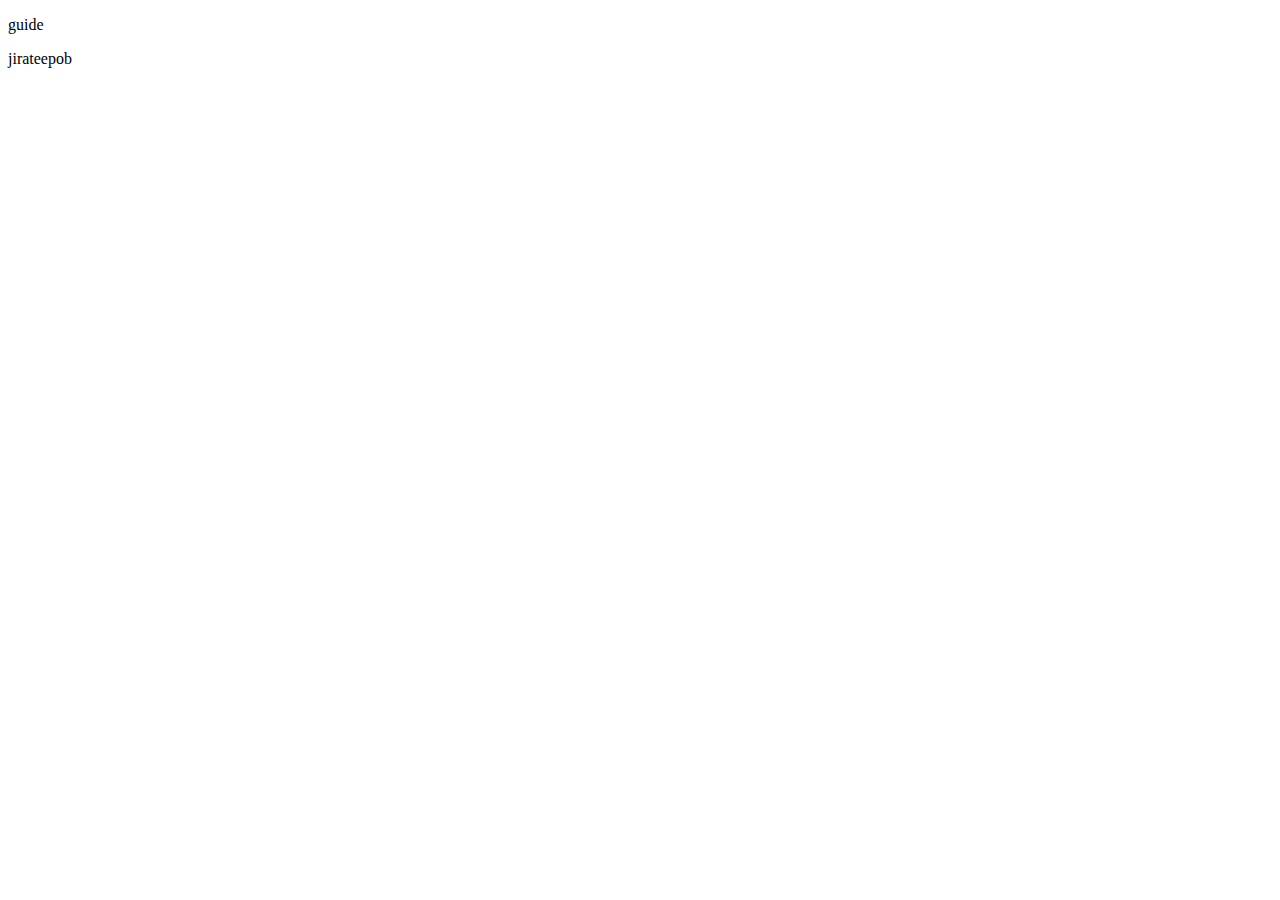
==== index.html @ 48fa76c3 "Update index.html" ====
<!DOCTYPE html>
<html lang="en">
<head>
    <meta charset="UTF-8">
    <meta name="viewport" content="width=device-width, initial-scale=1.0">
    <meta http-equiv="X-UA-Compatible" content="ie=edge">
    <title>Document</title>
</head>
<body>
    <p>guide</p>
    <p>jirateepob</p>
</body>
</html>
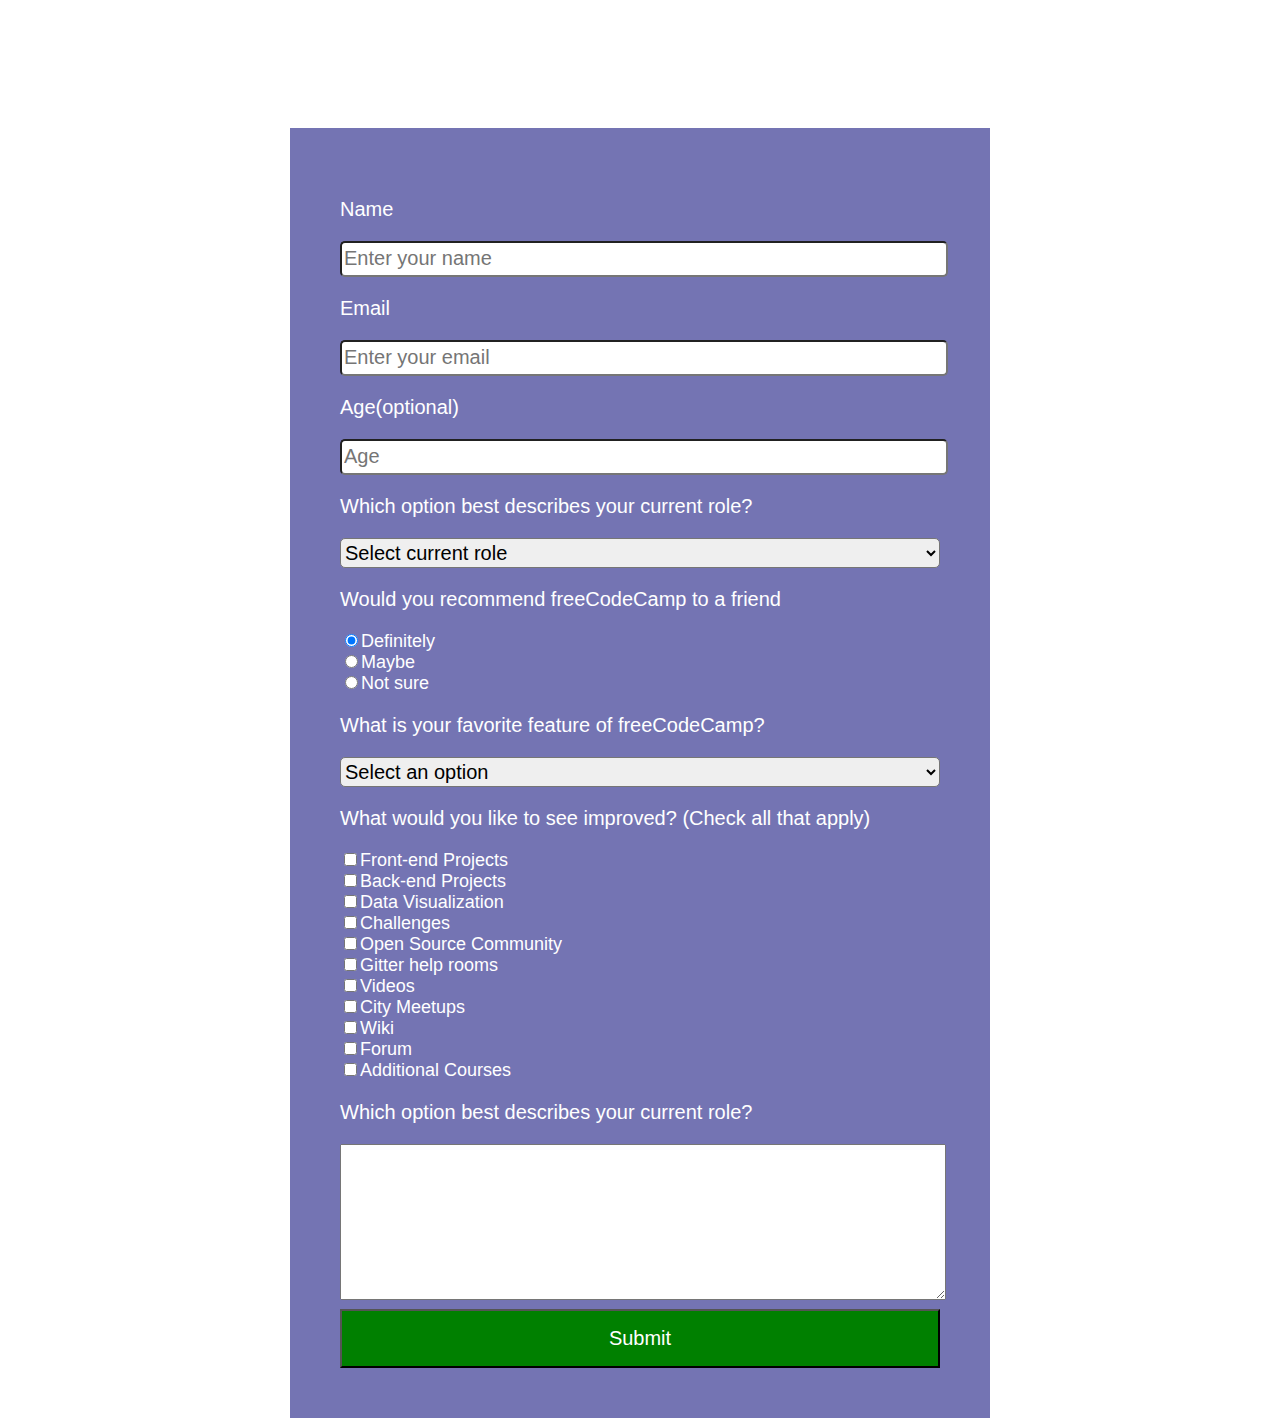
==== commit 13dff6fe: "Add files via upload" ====
--- a/index.html
+++ b/index.html
@@ -1,13 +1,86 @@
 <!DOCTYPE html>
 <html lang="en">
+
 <head>
     <meta charset="UTF-8">
     <meta name="viewport" content="width=device-width, initial-scale=1.0">
     <meta http-equiv="X-UA-Compatible" content="ie=edge">
     <title>Document</title>
+    <link rel="stylesheet" href="style.css">
 </head>
+
 <body>
-    <p>guide</p>
-    <p>jirateepob</p>
+
+    <h1>freeCodeCamp Survey Form</h1>
+    <h2><em>Thank you for taking the time to help us improve the platform</em></h2>
+    <div class="container">
+        <form>
+            <p >Name</p>
+            <input type="text" class="width"placeholder="Enter your name"Enter your name>
+            <p>Email</p>
+            <input type="text" class="width"placeholder="Enter your email"Enter your email>
+            <p>Age(optional)</p>
+            <input type="text"class="width"placeholder="Age"Age>
+            <p>Which option best describes your current role?</p>
+         
+            <select placeholder="" class="width">
+                <option placeholder="Select an option">Select current role</option>
+                <option value="Student">Student</option>
+                <option value="Fulltimejob">Fulltimejob</option>
+                <option value="Fulltime Learner">Fulltime Learner</option>
+                <option value="Prefer Not to Say">Prefer Not to Say</option>
+                <option value="Other">Other</option>
+             
+            </select>
+
+            <p>Would you recommend freeCodeCamp to a friend</p>
+
+            <input type="radio" name="status" value="Definitely" checked>Definitely<br>
+            <input type="radio" name="status" value="Maybe">Maybe<br>
+            <input type="radio" name="status" value="Not sure">Not sure
+
+
+            <p>What is your favorite feature of freeCodeCamp?</p>
+            <select placeholder="" class="width">
+                <option placeholder="Select an option">Select an option</option>
+                <option value="Chalanges">Chalanges</option>
+                <option value="Project">Project</option>
+                <option value="Community">Community</option>
+                <option value="Opensource">Opensource</option>
+            </select>
+
+
+            <p>What would you like to see improved? (Check all that apply)</p>
+            <form action="action_page.php">
+                <input type="checkbox" name="Front-end Projects" value="Front-end Projects"></input>Front-end
+                Projects<br>
+                <input type="checkbox" name="" value="">Back-end Projects</input><br>
+                <input type="checkbox" name="" value="">Data Visualization</input><br>
+                <input type="checkbox" name="" value="">Challenges</input><br>
+                <input type="checkbox" name="" value="">Open Source Community</input><br>
+                <input type="checkbox" name="" value="">Gitter help rooms</input><br>
+                <input type="checkbox" name="" value="">Videos</input><br>
+                <input type="checkbox" name="" value="">City Meetups</input><br>
+                <input type="checkbox" name="" value="">Wiki</input><br>
+                <input type="checkbox" name="" value="">Forum</input><br>
+                <input type="checkbox" name="" value="">Additional Courses</input><br>
+            </form>
+
+
+
+
+
+            <p>Which option best describes your current role?</p>
+            <textarea type="text" class="width1"></textarea>
+            <br>
+            <button type="button" name="submit" value="">Submit</button>
+
+
+
+
+
+        </form>
+    </div>
 </body>
-</html>
+
+</html>--- a/style.css
+++ b/style.css
@@ -0,0 +1,45 @@
+body {
+    background-image:url("https://images.unsplash.com/photo-1581016403916-a161f8c7e980?ixlib=rb-1.2.1&ixid=eyJhcHBfaWQiOjEyMDd9&auto=format&fit=crop&w=634&q=80");
+    font-family: 'Poppins', sans-serif;
+}
+
+h1,h2,h3 {
+    color: white;
+    text-align: center;
+}
+.container{
+    background-color: rgba(1, 1, 116, 0.548);
+    padding: 50px;
+    display: block;
+    color: white;
+    width: 600px;
+    margin: 0 auto;
+}
+
+button {
+    background: green;
+    width: 100%;
+    padding: 1rem;
+    color: white;
+    font-family: 'Poppins', sans-serif;
+    font-size: 20px;
+}
+
+.width {
+    width: 100%;
+    border-radius: 5px;
+    height: 30px;
+    font-size: 20px;
+}
+
+.width1{
+    width: 100%;
+    height: 150px;
+    margin-bottom: 5px;
+}
+p{
+    font-size: 20px;
+}
+form{
+    font-size: 18px;
+}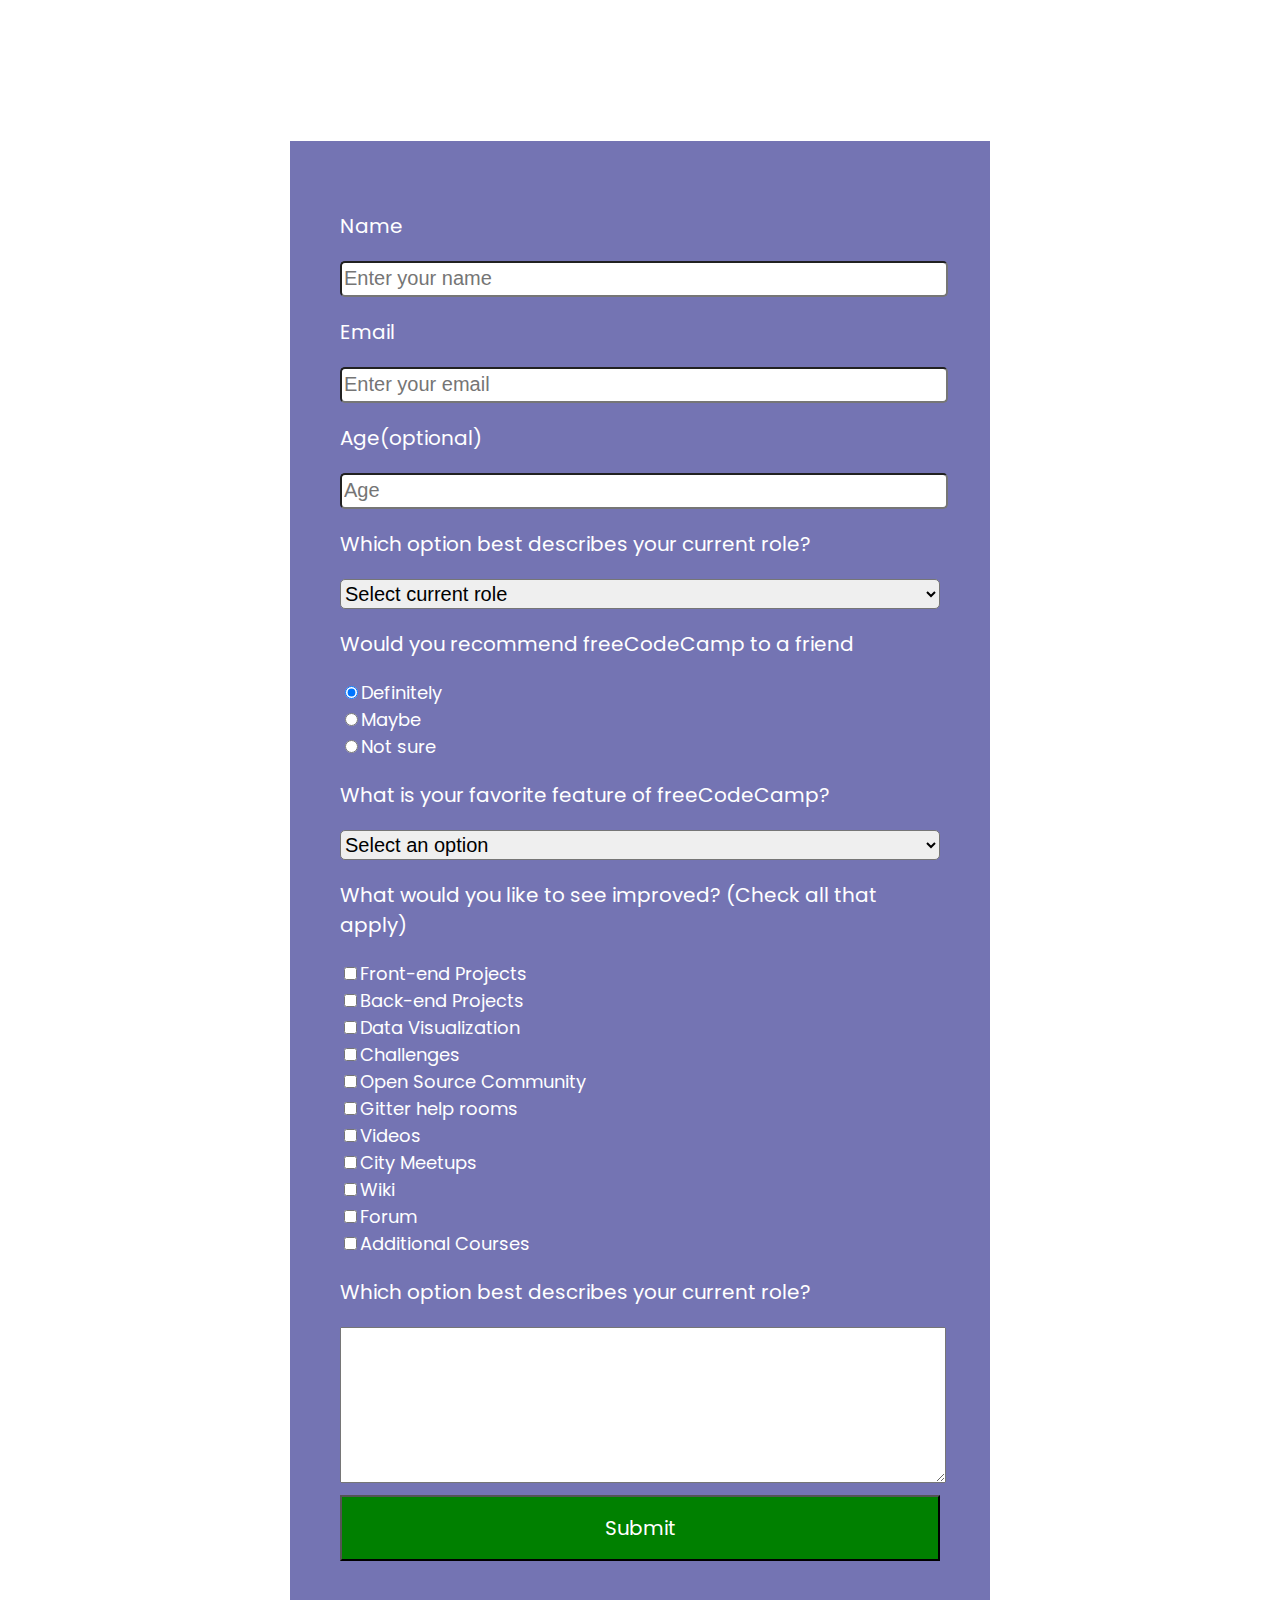
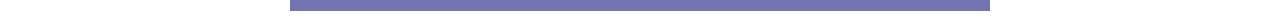
==== commit 434186d8: "fix css day3" ====
--- a/index.html
+++ b/index.html
@@ -7,12 +7,13 @@
     <meta http-equiv="X-UA-Compatible" content="ie=edge">
     <title>Document</title>
     <link rel="stylesheet" href="style.css">
+    <link href="https://fonts.googleapis.com/css?family=Poppins&display=swap" rel="stylesheet">
 </head>
 
 <body>
 
     <h1>freeCodeCamp Survey Form</h1>
-    <h2><em>Thank you for taking the time to help us improve the platform</em></h2>
+    <p style="color: white;text-align: center;"><em>Thank you for taking the time to help us improve the platform</em></p>
     <div class="container">
         <form>
             <p >Name</p>
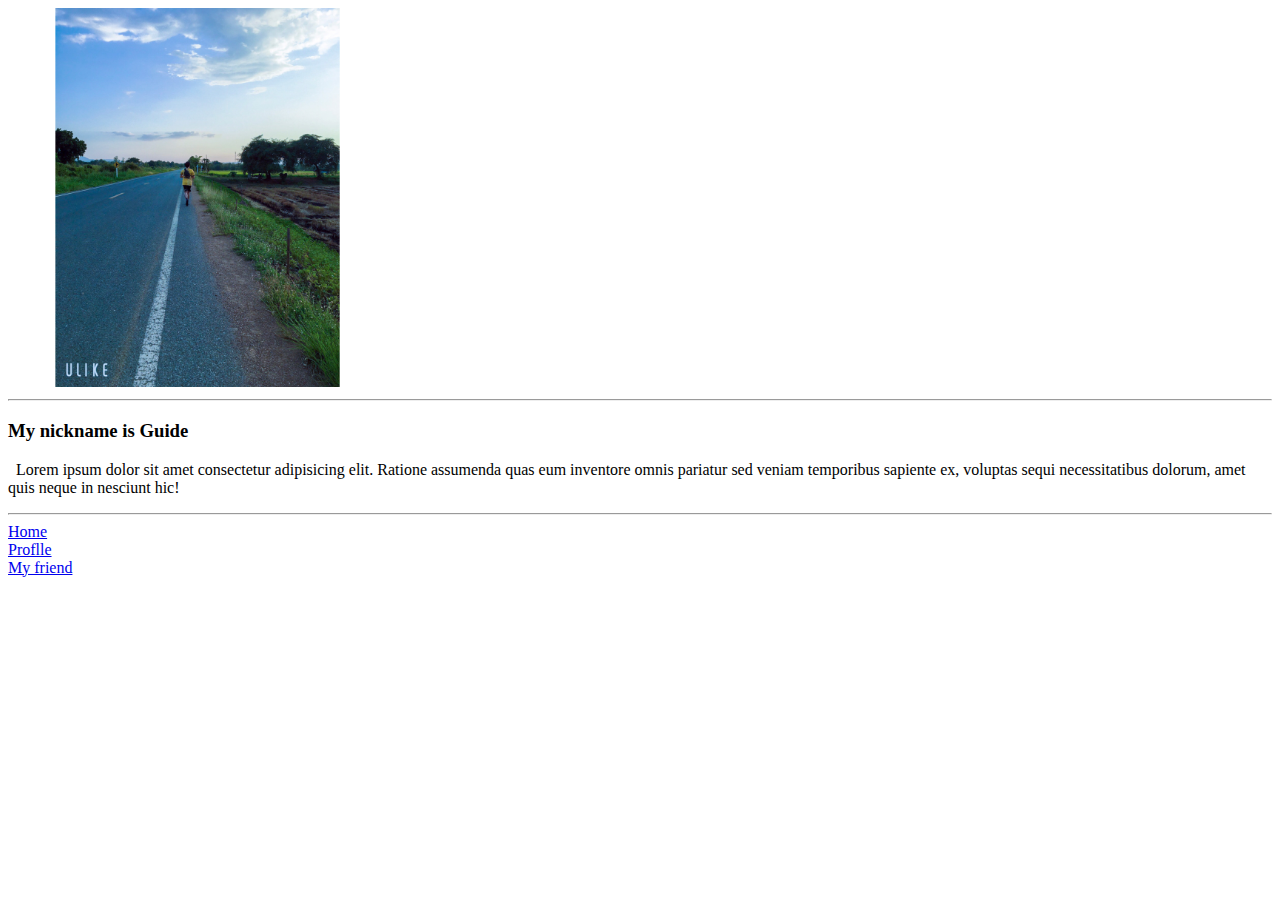
==== commit 6e02269a: "homeword html css" ====
--- a/index.html
+++ b/index.html
@@ -1,87 +1,22 @@
 <!DOCTYPE html>
 <html lang="en">
-
 <head>
     <meta charset="UTF-8">
     <meta name="viewport" content="width=device-width, initial-scale=1.0">
     <meta http-equiv="X-UA-Compatible" content="ie=edge">
     <title>Document</title>
-    <link rel="stylesheet" href="style.css">
-    <link href="https://fonts.googleapis.com/css?family=Poppins&display=swap" rel="stylesheet">
 </head>
-
 <body>
-
-    <h1>freeCodeCamp Survey Form</h1>
-    <p style="color: white;text-align: center;"><em>Thank you for taking the time to help us improve the platform</em></p>
-    <div class="container">
-        <form>
-            <p >Name</p>
-            <input type="text" class="width"placeholder="Enter your name"Enter your name>
-            <p>Email</p>
-            <input type="text" class="width"placeholder="Enter your email"Enter your email>
-            <p>Age(optional)</p>
-            <input type="text"class="width"placeholder="Age"Age>
-            <p>Which option best describes your current role?</p>
-         
-            <select placeholder="" class="width">
-                <option placeholder="Select an option">Select current role</option>
-                <option value="Student">Student</option>
-                <option value="Fulltimejob">Fulltimejob</option>
-                <option value="Fulltime Learner">Fulltime Learner</option>
-                <option value="Prefer Not to Say">Prefer Not to Say</option>
-                <option value="Other">Other</option>
-             
-            </select>
-
-            <p>Would you recommend freeCodeCamp to a friend</p>
-
-            <input type="radio" name="status" value="Definitely" checked>Definitely<br>
-            <input type="radio" name="status" value="Maybe">Maybe<br>
-            <input type="radio" name="status" value="Not sure">Not sure
-
-
-            <p>What is your favorite feature of freeCodeCamp?</p>
-            <select placeholder="" class="width">
-                <option placeholder="Select an option">Select an option</option>
-                <option value="Chalanges">Chalanges</option>
-                <option value="Project">Project</option>
-                <option value="Community">Community</option>
-                <option value="Opensource">Opensource</option>
-            </select>
-
-
-            <p>What would you like to see improved? (Check all that apply)</p>
-            <form action="action_page.php">
-                <input type="checkbox" name="Front-end Projects" value="Front-end Projects"></input>Front-end
-                Projects<br>
-                <input type="checkbox" name="" value="">Back-end Projects</input><br>
-                <input type="checkbox" name="" value="">Data Visualization</input><br>
-                <input type="checkbox" name="" value="">Challenges</input><br>
-                <input type="checkbox" name="" value="">Open Source Community</input><br>
-                <input type="checkbox" name="" value="">Gitter help rooms</input><br>
-                <input type="checkbox" name="" value="">Videos</input><br>
-                <input type="checkbox" name="" value="">City Meetups</input><br>
-                <input type="checkbox" name="" value="">Wiki</input><br>
-                <input type="checkbox" name="" value="">Forum</input><br>
-                <input type="checkbox" name="" value="">Additional Courses</input><br>
-            </form>
-
-
-
-
-
-            <p>Which option best describes your current role?</p>
-            <textarea type="text" class="width1"></textarea>
-            <br>
-            <button type="button" name="submit" value="">Submit</button>
-
-
-
-
-
-        </form>
-    </div>
+   <img src="image/guide1.jpg" alt="pic" width="30%">
+   <hr>
+    <h3>My nickname is Guide</h3>
+    <p>&nbsp;&nbsp;Lorem ipsum dolor sit amet consectetur adipisicing elit. 
+        Ratione assumenda quas eum inventore omnis pariatur sed veniam temporibus sapiente
+         ex, voluptas sequi necessitatibus dolorum, amet quis neque in nesciunt hic!</p>
+    <hr>     
+    <a href="index.html">Home</a><br>
+    <a href="Profile.html">Proflle</a><br>
+    <a href="friendlist.html">My&nbsp;friend</a><br>
+    <!-- ให้ทุกหน้าเชือมต่อกัน -->
 </body>
-
 </html>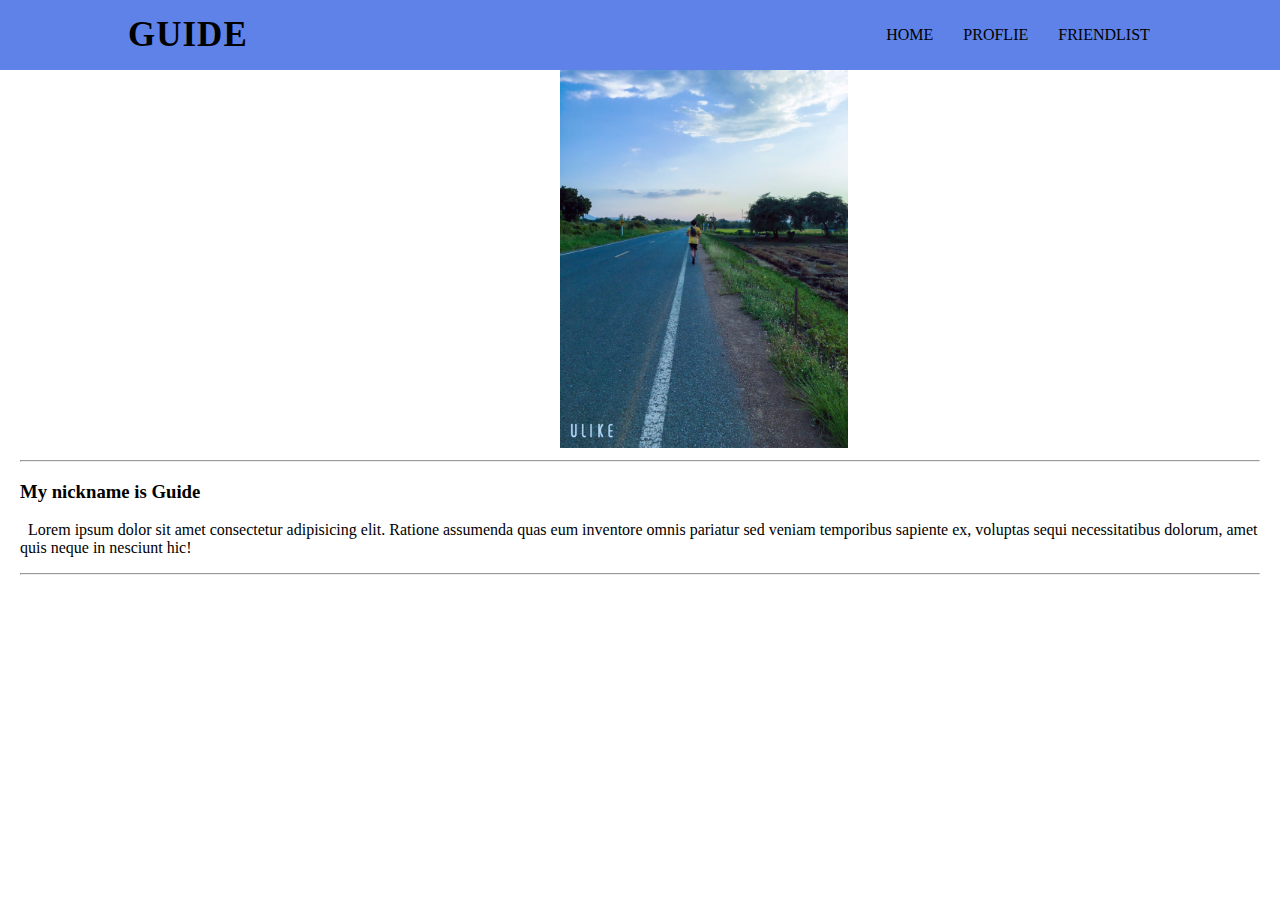
==== commit f3067182: "updata 3" ====
--- a/index.html
+++ b/index.html
@@ -5,18 +5,28 @@
     <meta name="viewport" content="width=device-width, initial-scale=1.0">
     <meta http-equiv="X-UA-Compatible" content="ie=edge">
     <title>Document</title>
+    <link rel="stylesheet" href="styleindex.css">
 </head>
 <body>
-   <img src="image/guide1.jpg" alt="pic" width="30%">
-   <hr>
+    <div class="navbar">
+        <a href="index.html" class="logo">Guide</a>
+        <ul class="nav">
+            <li><a href="index.html">Home</a></li>
+            <li><a href="Profile.html">proflie</a></li>
+            <li><a href="friendlist.html">friendlist</a></li>
+        </ul>
+        
+    </div>
+   <img src="image/guide1.jpg" alt="pic" width="30%" >
+
+   <div class="start">
+      <hr>
+
     <h3>My nickname is Guide</h3>
     <p>&nbsp;&nbsp;Lorem ipsum dolor sit amet consectetur adipisicing elit. 
         Ratione assumenda quas eum inventore omnis pariatur sed veniam temporibus sapiente
          ex, voluptas sequi necessitatibus dolorum, amet quis neque in nesciunt hic!</p>
     <hr>     
-    <a href="index.html">Home</a><br>
-    <a href="Profile.html">Proflle</a><br>
-    <a href="friendlist.html">My&nbsp;friend</a><br>
-    <!-- ให้ทุกหน้าเชือมต่อกัน -->
+</div>
 </body>
 </html>--- a/styleindex.css
+++ b/styleindex.css
@@ -0,0 +1,55 @@
+
+body{
+    margin: 0;
+    padding: 0;
+    font-family: Poppins;
+    list-style: none;
+}
+.navbar{
+    position: fixed;
+    display: flex;
+    justify-content: center;
+    align-items: center;
+    flex-direction: row;
+    flex-wrap: wrap;
+    background-color: #5e82e7;
+    width: 100%;
+    height: 70px;
+    z-index: 1;
+}
+.nav{
+    display: flex;
+    justify-content: right;
+    list-style: none;
+    margin-right: 9%;
+}
+
+
+.logo{
+    flex: 1 1 auto;
+    margin-left: 10%;
+    text-transform: uppercase;
+    letter-spacing: 1px;
+    font-weight: bold;
+    font-size: 35px;
+}
+a{
+    margin: 15px;
+    color: #000;
+    text-decoration: none;
+    text-transform: uppercase;
+}
+a:hover{
+    color: #000;
+}
+
+img{
+position: static;
+margin-top: 5%;
+margin-left: 40%;
+}
+
+.start {
+    margin-left: 20px;
+    margin-right: 20px;
+}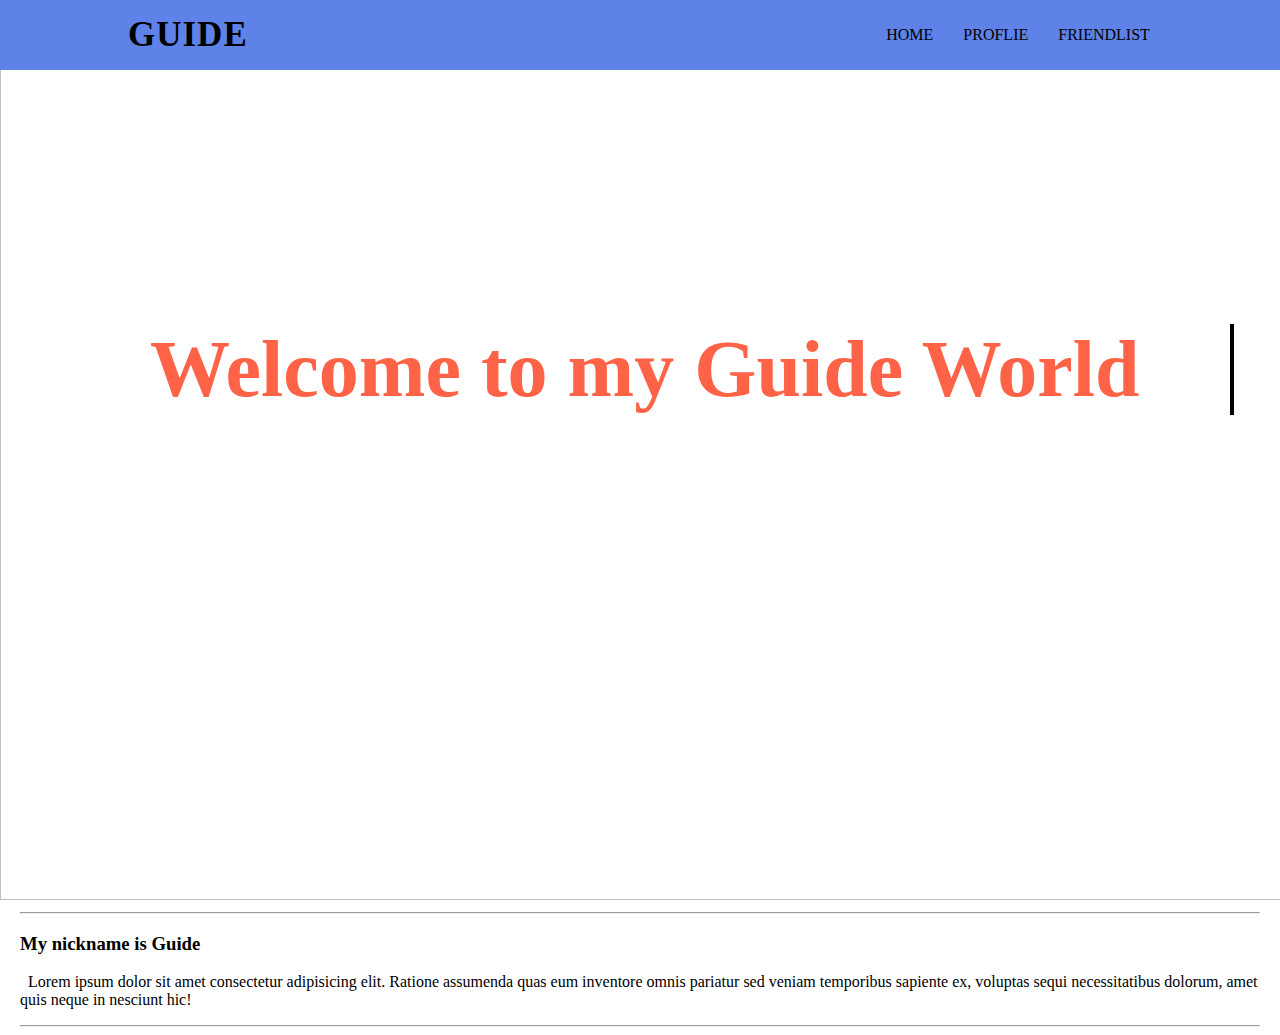
==== commit 89431f7c: "ตกแต่งเพิ่มเติม" ====
--- a/index.html
+++ b/index.html
@@ -17,7 +17,12 @@
         </ul>
         
     </div>
-   <img src="image/guide1.jpg" alt="pic" width="30%" >
+    
+   <div class="myguide">
+       <h1>Welcome to my Guide World</h1>
+   </div>
+
+    <div class="bg"><img src="image/hello.jpg" alt=""></div>
 
    <div class="start">
       <hr>
--- a/styleindex.css
+++ b/styleindex.css
@@ -43,10 +43,39 @@
     color: #000;
 }
 
+.bg {
+    padding: 0;
+    margin: 0;
+}
+
 img{
-position: static;
-margin-top: 5%;
-margin-left: 40%;
+width: 170vh;
+height: 100vh;
+}
+
+.myguide{
+    top: 30vh;
+    left: 150px;
+    position: fixed;
+}
+
+.myguide h1{
+    color: tomato;
+    font-size: 80px;
+    animation: type 3s steps(22);
+    overflow: hidden;
+    white-space: nowrap;
+    border-right:4px solid black;
+    width: 27ch;
+}
+
+@keyframes type {
+    0%{ 
+        width: 0ch;
+}
+100%{
+    width: 22ch;
+}
 }
 
 .start {
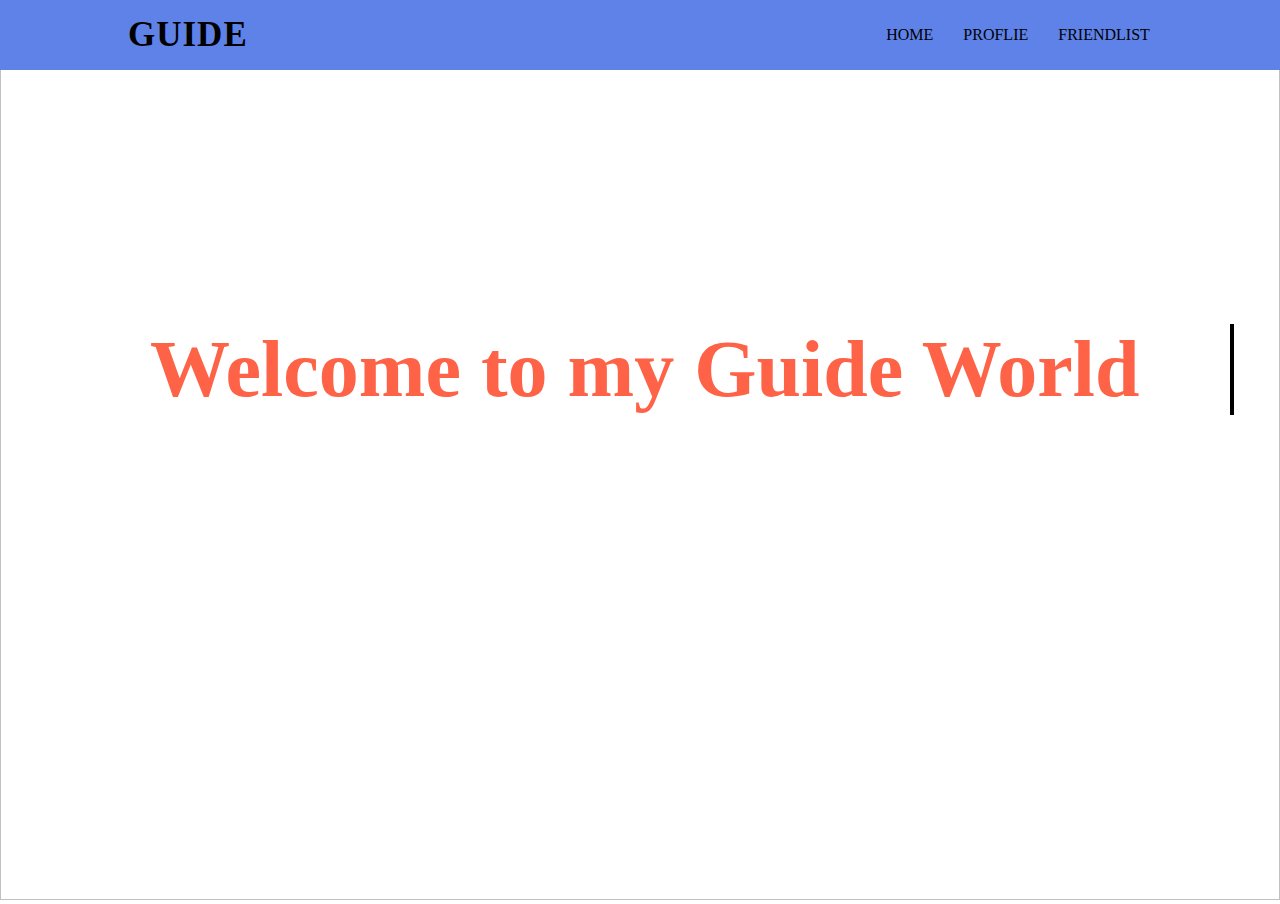
==== commit cd6b9501: "แก้ไขตำแหน่ง" ====
--- a/index.html
+++ b/index.html
@@ -25,13 +25,7 @@
     <div class="bg"><img src="image/hello.jpg" alt=""></div>
 
    <div class="start">
-      <hr>
-
-    <h3>My nickname is Guide</h3>
-    <p>&nbsp;&nbsp;Lorem ipsum dolor sit amet consectetur adipisicing elit. 
-        Ratione assumenda quas eum inventore omnis pariatur sed veniam temporibus sapiente
-         ex, voluptas sequi necessitatibus dolorum, amet quis neque in nesciunt hic!</p>
-    <hr>     
+       
 </div>
 </body>
 </html>--- a/styleindex.css
+++ b/styleindex.css
@@ -49,20 +49,20 @@
 }
 
 img{
-width: 170vh;
+width: 100%;
 height: 100vh;
 }
 
 .myguide{
     top: 30vh;
     left: 150px;
-    position: fixed;
+    position: absolute;
 }
 
 .myguide h1{
     color: tomato;
     font-size: 80px;
-    animation: type 3s steps(22);
+    animation: type 3s steps(30);
     overflow: hidden;
     white-space: nowrap;
     border-right:4px solid black;
